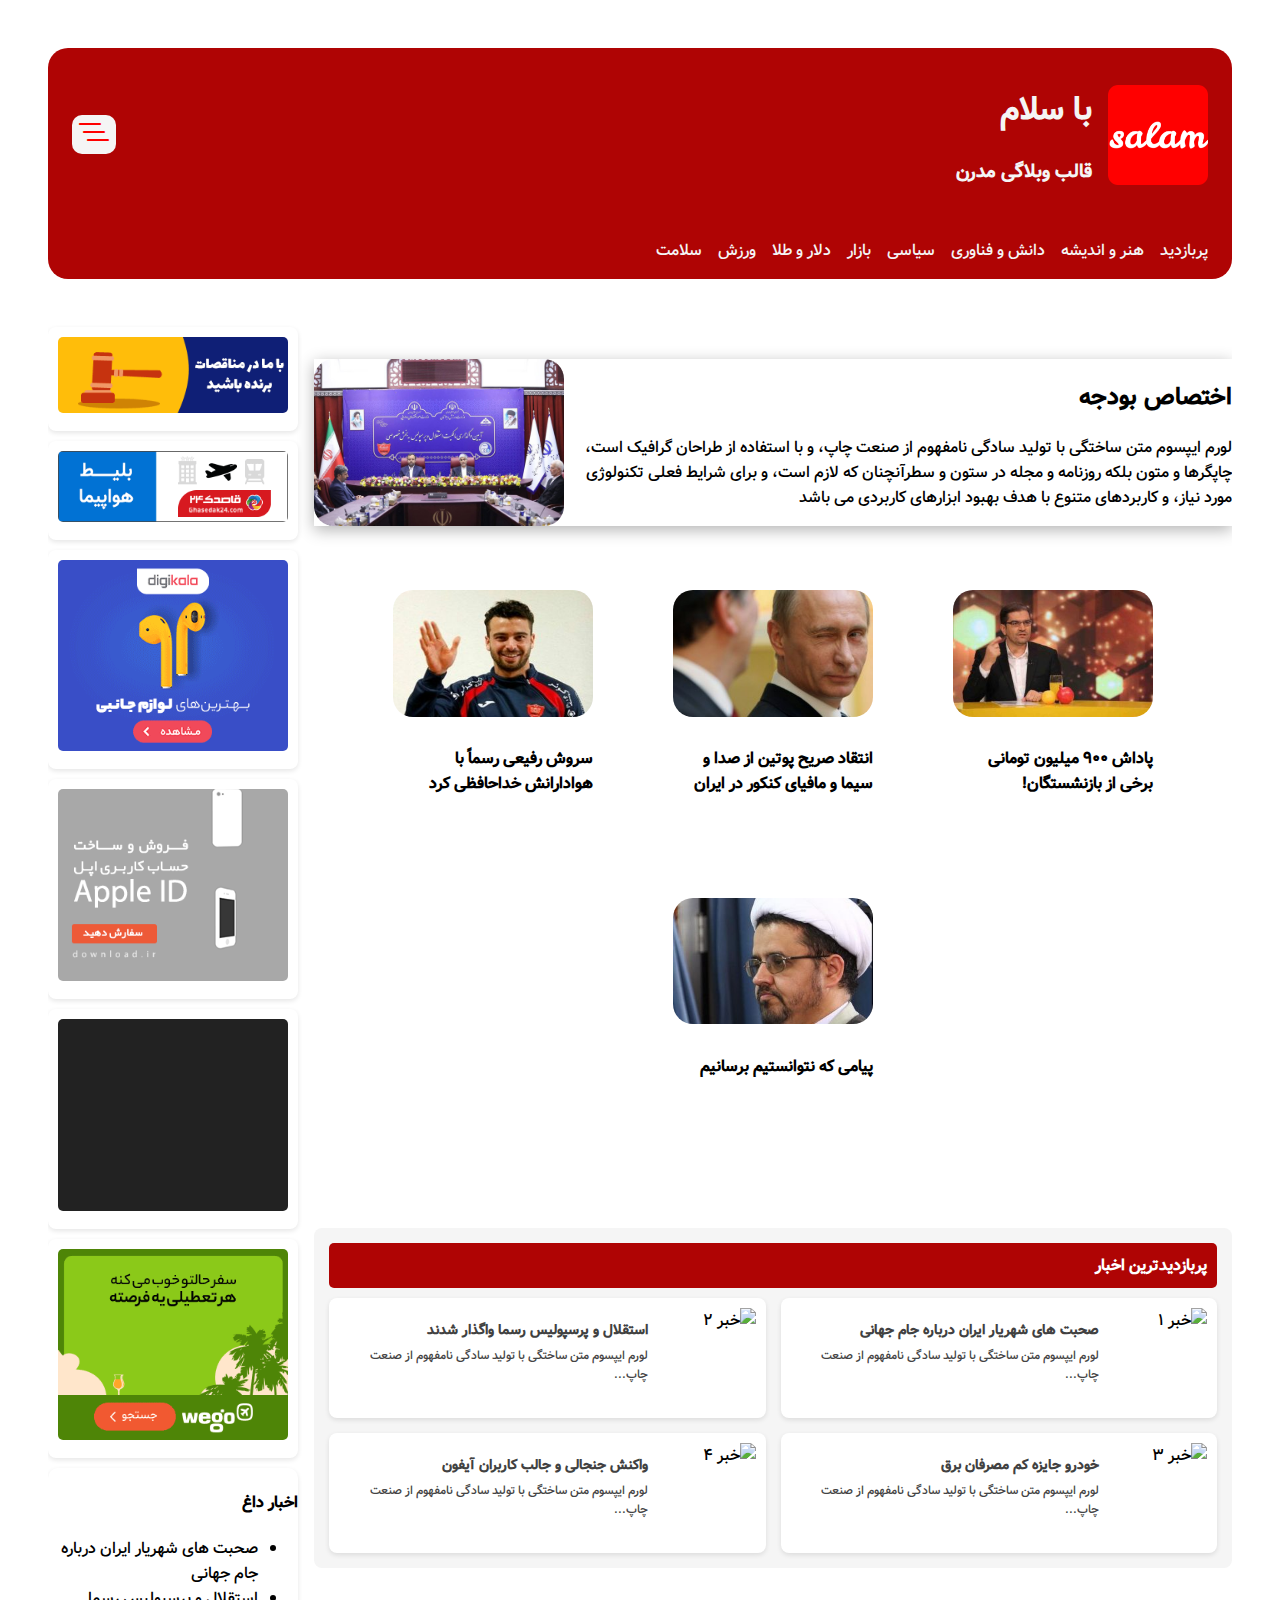
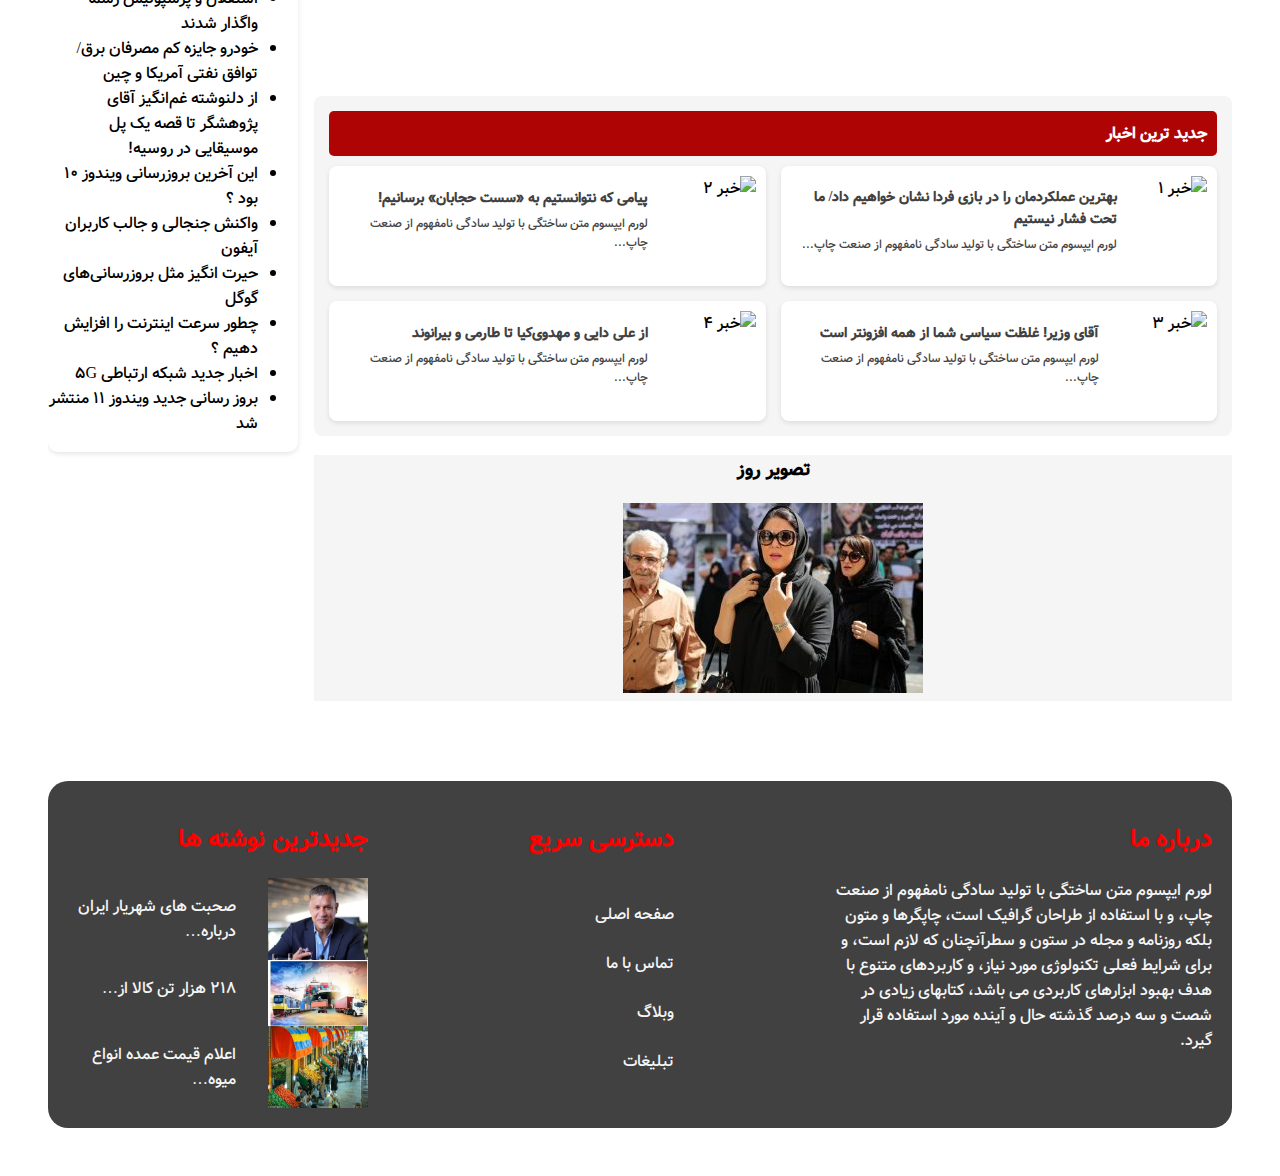
==== news.html @ 717f6d21 "news init" ====
<!DOCTYPE html>
<html lang="en">
<head>
    <meta charset="UTF-8">
    <meta name="viewport" content="width=device-width, initial-scale=1.0">
    <title>News</title>
    <link rel="stylesheet" href="./news.css">
    <link rel="stylesheet" href="./vazir/Vazir-Black.woff2">
    <link rel="stylesheet" href="./bootstrap-icons.css">
    

    <link rel="apple-touch-icon" sizes="180x180" href="./img/fav/apple-touch-icon.png">
    <link rel="icon" type="image/png" sizes="32x32" href="./img/fav/favicon-32x32.png">
    <link rel="icon" type="image/png" sizes="16x16" href="./img/fav/favicon-16x16.png">
    <link rel="manifest" href="./img/fav/site.webmanifest">
</head>
<body>



        <nav class="nav">
            <div class="nav-sec">
                <div class="nav-content">
                    <img src="./img/fav/android-chrome-192x192.png" alt="">
                    <div class="nav-title">
                        <h1>با سلام</h1>
                        <h3>قالب وبلاگی مدرن</h3>
    
                    </div>
                    
    
    
                </div>
               
                <div>
                    <button id="nav-btn" class="nav-btn">
                        <i class="bi bi-list-nested"></i>
                    </button>
                </div>
                
    
            </div>
    
            <div class="nav-sec2">
                <a href="./bazdid.html">پربازدید</a>
                <a href="">هنر و اندیشه</a>
                <a href="">دانش و فناوری</a>
                <a href="./siasi.html">سیاسی</a>
                <a href="">بازار</a>
                <a href="">دلار و طلا</a>
                <a href="./varzesh.html">ورزش</a>
                <a href="">سلامت</a>
    
            </div>
    
            
        </nav>
    
    
<div class="one">
    <div class="main">   
        <article>
            <div class="section-1"> 
                <div class="content">
                    <h2>اختصاص بودجه</h2>
                    <p>لورم ایپسوم متن ساختگی با تولید سادگی نامفهوم از صنعت چاپ، و با استفاده از طراحان گرافیک است، چاپگرها و متون بلکه روزنامه و مجله در ستون و سطرآنچنان که لازم است، و برای شرایط فعلی تکنولوژی مورد نیاز، و کاربردهای متنوع با هدف بهبود ابزارهای کاربردی می باشد</p>
                </div>
                <img src="./img/3.jpg" alt="">
                
            </div>
    
    
            <div class="section-2">
                <div>
                    <img src="./img/6.jpg" alt="">
                    <h4>پاداش ۹۰۰ میلیون تومانی برخی از بازنشستگان!</h4>
                </div>
                <div>
                    <img src="./img/7.jpg" alt="">
                    <h4>انتقاد صریح پوتین از صدا و سیما و مافیای کنکور در ایران</h4>
                </div>
                <div>
                    <img src="./img/8.jpg" alt="">
                    <h4>سروش رفیعی رسماً با هوادارانش خداحافظی کرد</h4>
    
                </div>
                <div>
                    <img src="./img/5.jpg" alt="">
                    <h4>پیامی که نتوانستیم برسانیم</h4>
                </div>
            </div>
    
        </article>



        <section class="news-section">
            <div class="news-header">پربازدیدترین اخبار</div>
            <div class="news-container">
                <div class="news-item">
                    <img src="image1.jpg" alt="خبر ۱">
                    <div class="news-content">
                        <h3>صحبت های شهریار ایران درباره جام جهانی</h3>
                        <p>لورم ایپسوم متن ساختگی با تولید سادگی نامفهوم از صنعت چاپ...</p>
                    </div>
                </div>
                <div class="news-item">
                    <img src="image2.jpg" alt="خبر ۲">
                    <div class="news-content">
                        <h3>استقلال و پرسپولیس رسما واگذار شدند</h3>
                        <p>لورم ایپسوم متن ساختگی با تولید سادگی نامفهوم از صنعت چاپ...</p>
                    </div>
                </div>
                <div class="news-item">
                    <img src="image3.jpg" alt="خبر ۳">
                    <div class="news-content">
                        <h3>خودرو جایزه کم مصرفان برق</h3>
                        <p>لورم ایپسوم متن ساختگی با تولید سادگی نامفهوم از صنعت چاپ...</p>
                    </div>
                </div>
                <div class="news-item">
                    <img src="image4.jpg" alt="خبر ۴">
                    <div class="news-content">
                        <h3>واکنش جنجالی و جالب کاربران آیفون</h3>
                        <p>لورم ایپسوم متن ساختگی با تولید سادگی نامفهوم از صنعت چاپ...</p>
                    </div>
                </div>
            </div>
        </section>



        
        <section class="news-section">
            <div class="news-header">جدید ترین اخبار</div>
            <div class="news-container">
                <div class="news-item">
                    <img src="image1.jpg" alt="خبر ۱">
                    <div class="news-content">
                        <h3>بهترین عملکرد‌مان را در بازی فردا نشان خواهیم داد/ ما تحت فشار نیستیم</h3>
                        <p>لورم ایپسوم متن ساختگی با تولید سادگی نامفهوم از صنعت چاپ...</p>
                    </div>
                </div>
                <div class="news-item">
                    <img src="image2.jpg" alt="خبر ۲">
                    <div class="news-content">
                        <h3>پیامی که نتوانستیم به «سست حجابان» برسانیم!</h3>
                        <p>لورم ایپسوم متن ساختگی با تولید سادگی نامفهوم از صنعت چاپ...</p>
                    </div>
                </div>
                <div class="news-item">
                    <img src="image3.jpg" alt="خبر ۳">
                    <div class="news-content">
                        <h3>آقای وزیر! غلظت سیاسی شما از همه افزونتر است</h3>
                        <p>لورم ایپسوم متن ساختگی با تولید سادگی نامفهوم از صنعت چاپ...</p>
                    </div>
                </div>
                <div class="news-item">
                    <img src="image4.jpg" alt="خبر ۴">
                    <div class="news-content">
                        <h3>از علی دایی و مهدوی‌کیا تا طارمی و بیرانوند </h3>
                        <p>لورم ایپسوم متن ساختگی با تولید سادگی نامفهوم از صنعت چاپ...</p>
                    </div>
                </div>
            </div>
        </section>



        <div class="last-container">
            <div class="img.contain">
                <h3>تصویر روز</h3>
            </div>

            <div>
                <img src="./img/77.jpg" alt="#">
            </div>

        </div>
    
    </div>






        
    <aside class="sidebar">
        <div class="ad">
            <img src="./img/ads2.gif" alt="">
        </div>
        <div class="ad">
            <img src="./img/ads4.gif" alt="تبلیغ 2">
        </div>
        <div class="ad">
            <img src="./img/ads5.gif" alt="تبلیغ 3">
        </div>
        <div class="ad">
            <img src="./img/ads6.gif" alt="تبلیغ 3">
        </div>
        <div class="ad">
            <img src="./img/ads7.gif" alt="تبلیغ 3">
        </div>
        <div class="ad">
            <img src="./img/ads8.gif" alt="تبلیغ 3">
        </div>




    <div class="hot-news">
        <div>
            <h4>اخبار داغ</h4>
        </div>
        <div>
            <ul>
                <li>صحبت های شهریار ایران درباره جام جهانی</li>
                <li>استقلال و پرسپولیس رسما واگذار شدند</li>
                <li>خودرو جایزه کم مصرفان برق/ توافق نفتی آمریکا و چین</li>
                <li>از دلنوشته غم‌انگیز آقای پژوهشگر تا قصه یک پل موسیقایی در روسیه!</li>
                <li>این آخرین بروزرسانی ویندوز ۱۰ بود ؟</li>
                <li>واکنش جنجالی و جالب کاربران آیفون</li>
                <li>حیرت انگیز مثل بروزرسانی‌های گوگل</li>
                <li>چطور سرعت اینترنت را افزایش دهیم ؟</li>
                <li>اخبار جدید شبکه ارتباطی 5G</li>
                <li>بروز رسانی جدید ویندوز ۱۱ منتشر شد</li>

            </ul>
        </div>
    </div>
   
</aside>

</div>



<footer>

    <div class="info">
        <h2>درباره ما</h2>
        <p>لورم ایپسوم متن ساختگی با تولید سادگی نامفهوم از صنعت چاپ، و با استفاده از طراحان گرافیک است، چاپگرها و متون بلکه روزنامه و مجله در ستون و سطرآنچنان که لازم است، و برای شرایط فعلی تکنولوژی مورد نیاز، و کاربردهای متنوع با هدف بهبود ابزارهای کاربردی می باشد، کتابهای زیادی در شصت و سه درصد گذشته حال و آینده مورد استفاده قرار گیرد.</p>
    </div>
    <div class="access">
        <h2>دسترسی سریع</h2>
        <a href="#">صفحه اصلی</a>
        <a href="#">تماس با ما</a>
        <a href="#">وبلاگ</a>
        <a href="#">تبلیغات</a>
    </div>
    <div class="content-footer">
        <h2>جدیدترین نوشته ها</h2>
        <div class="footer-img">
            <img src="./img/10.jpg" alt="1">
            <p>صحبت های شهریار ایران درباره…</p>
        </div>
        <div class="footer-img">
            <img src="./img/11.jpg" alt="2">
            <p>۲۱۸ هزار تن کالا از…</p>
        </div>
        <div class="footer-img">
            <img src="./img/12.jpg" alt="3">
            <p>اعلام قیمت عمده انواع میوه…</p>
        </div>
    </div>

</footer>



</body>
</html>
---- news.css ----
@font-face {
    font-family: "vazir";
    src: url("../fonts/vazir/Vazir-Medium-FD-WOL.woff") format("woff2"),

}


html,
body{
  overflow-x: hidden; 
  margin: 1.5rem;
  direction: rtl;
  font-family: "vazir";
}



* {
    text-decoration: none;
    box-sizing: border-box;
  }






.nav{
    display: flex;
    flex-direction: column;
    background-color: #AF0404;
    border-radius: 20px;

}

.nav-sec{
    display: flex;
    flex-direction: row;
    justify-content: space-between;
    align-items: center;
    margin: 1rem 1.5rem;
}

.nav-content{
    display: flex;
    gap: 1rem;
    align-items: center;
}

.nav-content img{
    width: 100px;
}

.nav-title{
    color: whitesmoke;

}

.nav-sec button{
    border: transparent;
    color: #FF0000;
    background-color: whitesmoke;
    font-size: 2rem;
    border-radius: 10px;
}

.nav-sec button:hover{
    background-color: #FF0000;
    color: #414141;
   
}


.nav-sec2{
    margin: 1rem 1.5rem;
    display: flex;
    gap: 1rem;
    

}

.nav-sec2 a{
    color: whitesmoke;
}

.nav-sec2 a:hover{
    color:#414141;

}


@media screen and (max-width:700px) {

    .nav-sec2{
        display: none;
    }
    
}


.section-1{
    display: flex;
    justify-content: space-between;
    margin-top: 5rem;
    box-shadow: 0px 4px 15px rgba(0, 0, 0, 0.3);

}

.section-1 img{
    min-width: 250px;
    width: 50%;
    border-radius: 20px;
}

@media screen and (max-width:700px) {
    .section-1{
        display: flex;
        flex-direction: column;
    }
    .section-1 img{
        width: 100%;
    }
    
}
.section-2{
    display: flex;
    justify-content: center;
    flex-wrap: wrap;
    gap: 5rem;
    margin-top: 4rem;
}

.section-2 h4{
    max-width:200px;

}

.section-2 img{
    width: 200px;
    border-radius: 20px;
}



.sidebar {
    width: 500px;
    display: flex;
    flex-direction: column;
    gap: 10px;    
    margin-top: 3rem;

}

.ad {
    background: #fff;
    padding: 10px;
    text-align: center;
    border-radius: 8px;
    box-shadow: 0 2px 5px rgba(0, 0, 0, 0.1);
}

.ad img {
    width: 100%;
    border-radius: 5px;
}

.one{
    display: flex;
    gap: 1rem;
    margin: 0;
    padding: 0;
}



.hot-news{
    box-shadow: 0 2px 5px rgba(0, 0, 0, 0.1);
    width: 250px;
    border-radius: 10px;

}

.news-section {
    width: 100%;
    background: whitesmoke;
    margin-top: 8rem;
    padding: 15px;
    border-radius: 8px;
}

.news-header {
    background:#AF0404;
    color: white;
    padding: 10px;
    text-align: right;
    font-weight: bold;
    border-radius: 5px;
}

.news-container {
    display: grid;
    grid-template-columns: repeat(2, 1fr);
    gap: 15px;
    margin-top: 10px;
}

.news-item {
    display: flex;
    background: white;
    padding: 10px;
    border-radius: 8px;
    box-shadow: 0 2px 5px rgba(0, 0, 0, 0.1);
    align-items: center;
}

.news-item img {
    width: 100px;
    height: 100px;
    object-fit: cover;
    border-radius: 5px;
    margin-left: 10px;
}

.news-content h3 {
    font-size: 14px;
    margin: 0;
    color: #414141;
}

.news-content p {
    font-size: 12px;
    color: #444444;
    margin-top: 5px;
}

.last-container{
    background-color: whitesmoke;
    text-align: center;
    
}

footer{
    margin-top: 5rem;
    background-color: #414141;
    border-radius: 20px;
    display: flex;
    justify-content: space-between;
    padding: 20px;
}
.footer-img img{
    width: 100px;
}


.info{
    width:33%;
}
.access{
    display: flex;
    flex-direction: column;
    gap: 1.5rem;
}
.access a{
    color: whitesmoke;
}
.access a:hover{
    color: #AF0404;
}

footer h2{
    color: #FF0000;
}
footer p{
    color:whitesmoke ;
}

.footer-img{
    width: 300px;
    display: flex;
    gap: 2rem;
}


@media screen and (max-width:700px){

    footer{
        display:inline-block;
    }

    .info{
        width:100%;
    }
    .content-footer{
        display: none;
    }
    
}
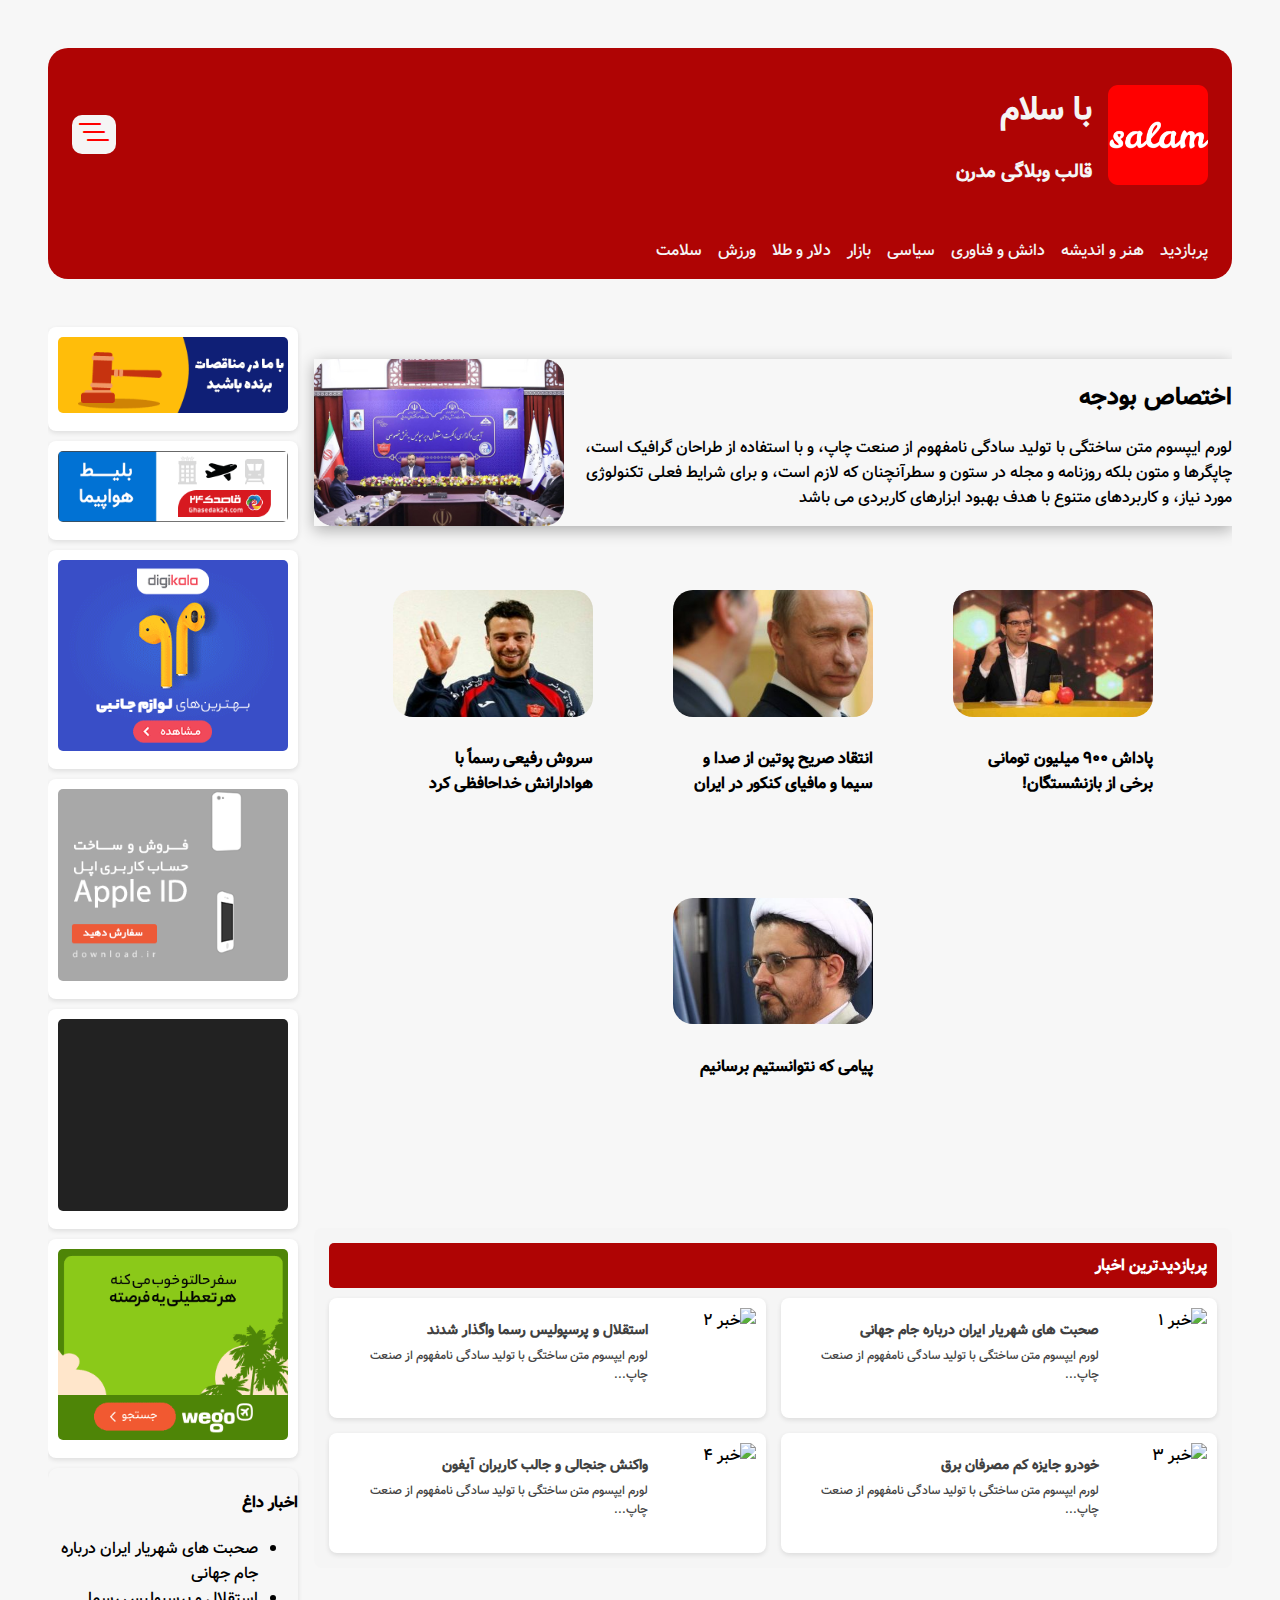
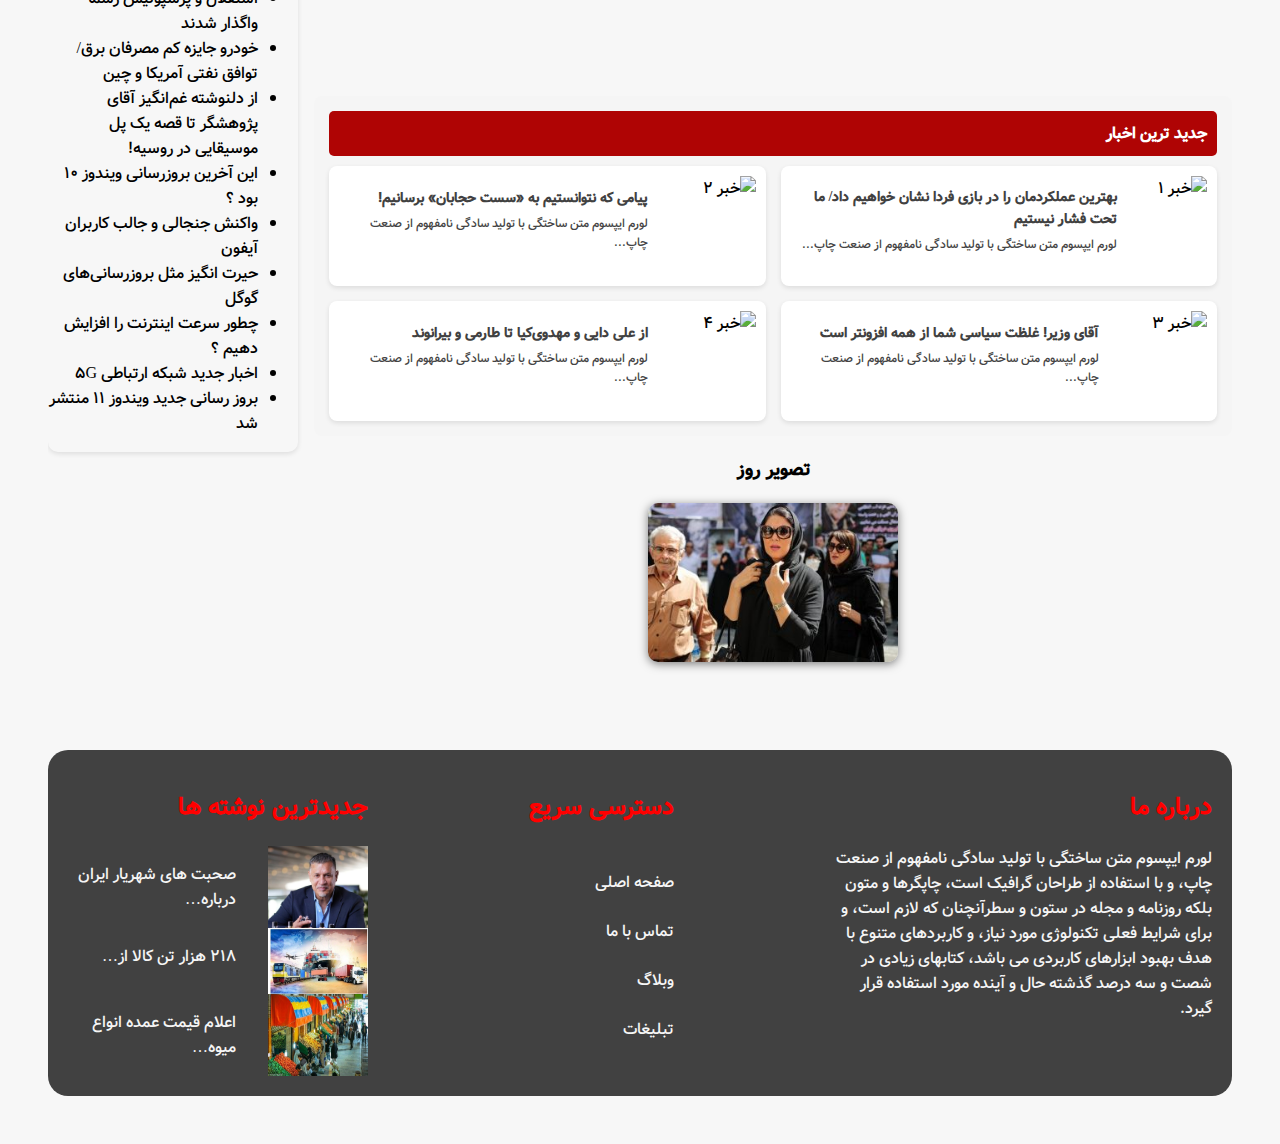
==== commit 84375379: "Add background color to body and enhance last-container styles" ====
--- a/news.html
+++ b/news.html
@@ -1,5 +1,6 @@
 <!DOCTYPE html>
 <html lang="en">
+
 <head>
     <meta charset="UTF-8">
     <meta name="viewport" content="width=device-width, initial-scale=1.0">
@@ -7,267 +8,274 @@
     <link rel="stylesheet" href="./news.css">
     <link rel="stylesheet" href="./vazir/Vazir-Black.woff2">
     <link rel="stylesheet" href="./bootstrap-icons.css">
-    
+
 
     <link rel="apple-touch-icon" sizes="180x180" href="./img/fav/apple-touch-icon.png">
     <link rel="icon" type="image/png" sizes="32x32" href="./img/fav/favicon-32x32.png">
     <link rel="icon" type="image/png" sizes="16x16" href="./img/fav/favicon-16x16.png">
     <link rel="manifest" href="./img/fav/site.webmanifest">
 </head>
+
 <body>
 
 
 
-        <nav class="nav">
-            <div class="nav-sec">
-                <div class="nav-content">
-                    <img src="./img/fav/android-chrome-192x192.png" alt="">
-                    <div class="nav-title">
-                        <h1>با سلام</h1>
-                        <h3>قالب وبلاگی مدرن</h3>
-    
-                    </div>
-                    
-    
-    
-                </div>
-               
+    <nav class="nav">
+        <div class="nav-sec">
+            <div class="nav-content">
+                <img src="./img/fav/android-chrome-192x192.png" alt="">
+                <div class="nav-title">
+                    <h1>با سلام</h1>
+                    <h3>قالب وبلاگی مدرن</h3>
+
+                </div>
+
+
+
+            </div>
+
+            <div>
+                <button id="nav-btn" class="nav-btn">
+                    <i class="bi bi-list-nested"></i>
+                </button>
+            </div>
+
+
+        </div>
+
+        <div class="nav-sec2">
+            <a href="./bazdid.html">پربازدید</a>
+            <a href="">هنر و اندیشه</a>
+            <a href="">دانش و فناوری</a>
+            <a href="./siasi.html">سیاسی</a>
+            <a href="">بازار</a>
+            <a href="">دلار و طلا</a>
+            <a href="./varzesh.html">ورزش</a>
+            <a href="">سلامت</a>
+
+        </div>
+
+
+    </nav>
+
+
+    <div class="one">
+        <div class="main">
+            <article>
+                <div class="section-1">
+                    <div class="content">
+                        <h2>اختصاص بودجه</h2>
+                        <p>لورم ایپسوم متن ساختگی با تولید سادگی نامفهوم از صنعت چاپ، و با استفاده از طراحان گرافیک است،
+                            چاپگرها و متون بلکه روزنامه و مجله در ستون و سطرآنچنان که لازم است، و برای شرایط فعلی
+                            تکنولوژی مورد نیاز، و کاربردهای متنوع با هدف بهبود ابزارهای کاربردی می باشد</p>
+                    </div>
+                    <img src="./img/3.jpg" alt="">
+
+                </div>
+
+
+                <div class="section-2">
+                    <div>
+                        <img src="./img/6.jpg" alt="">
+                        <h4>پاداش ۹۰۰ میلیون تومانی برخی از بازنشستگان!</h4>
+                    </div>
+                    <div>
+                        <img src="./img/7.jpg" alt="">
+                        <h4>انتقاد صریح پوتین از صدا و سیما و مافیای کنکور در ایران</h4>
+                    </div>
+                    <div>
+                        <img src="./img/8.jpg" alt="">
+                        <h4>سروش رفیعی رسماً با هوادارانش خداحافظی کرد</h4>
+
+                    </div>
+                    <div>
+                        <img src="./img/5.jpg" alt="">
+                        <h4>پیامی که نتوانستیم برسانیم</h4>
+                    </div>
+                </div>
+
+            </article>
+
+
+
+            <section class="news-section">
+                <div class="news-header">پربازدیدترین اخبار</div>
+                <div class="news-container">
+                    <div class="news-item">
+                        <img src="image1.jpg" alt="خبر ۱">
+                        <div class="news-content">
+                            <h3>صحبت های شهریار ایران درباره جام جهانی</h3>
+                            <p>لورم ایپسوم متن ساختگی با تولید سادگی نامفهوم از صنعت چاپ...</p>
+                        </div>
+                    </div>
+                    <div class="news-item">
+                        <img src="image2.jpg" alt="خبر ۲">
+                        <div class="news-content">
+                            <h3>استقلال و پرسپولیس رسما واگذار شدند</h3>
+                            <p>لورم ایپسوم متن ساختگی با تولید سادگی نامفهوم از صنعت چاپ...</p>
+                        </div>
+                    </div>
+                    <div class="news-item">
+                        <img src="image3.jpg" alt="خبر ۳">
+                        <div class="news-content">
+                            <h3>خودرو جایزه کم مصرفان برق</h3>
+                            <p>لورم ایپسوم متن ساختگی با تولید سادگی نامفهوم از صنعت چاپ...</p>
+                        </div>
+                    </div>
+                    <div class="news-item">
+                        <img src="image4.jpg" alt="خبر ۴">
+                        <div class="news-content">
+                            <h3>واکنش جنجالی و جالب کاربران آیفون</h3>
+                            <p>لورم ایپسوم متن ساختگی با تولید سادگی نامفهوم از صنعت چاپ...</p>
+                        </div>
+                    </div>
+                </div>
+            </section>
+
+
+
+
+            <section class="news-section">
+                <div class="news-header">جدید ترین اخبار</div>
+                <div class="news-container">
+                    <div class="news-item">
+                        <img src="image1.jpg" alt="خبر ۱">
+                        <div class="news-content">
+                            <h3>بهترین عملکرد‌مان را در بازی فردا نشان خواهیم داد/ ما تحت فشار نیستیم</h3>
+                            <p>لورم ایپسوم متن ساختگی با تولید سادگی نامفهوم از صنعت چاپ...</p>
+                        </div>
+                    </div>
+                    <div class="news-item">
+                        <img src="image2.jpg" alt="خبر ۲">
+                        <div class="news-content">
+                            <h3>پیامی که نتوانستیم به «سست حجابان» برسانیم!</h3>
+                            <p>لورم ایپسوم متن ساختگی با تولید سادگی نامفهوم از صنعت چاپ...</p>
+                        </div>
+                    </div>
+                    <div class="news-item">
+                        <img src="image3.jpg" alt="خبر ۳">
+                        <div class="news-content">
+                            <h3>آقای وزیر! غلظت سیاسی شما از همه افزونتر است</h3>
+                            <p>لورم ایپسوم متن ساختگی با تولید سادگی نامفهوم از صنعت چاپ...</p>
+                        </div>
+                    </div>
+                    <div class="news-item">
+                        <img src="image4.jpg" alt="خبر ۴">
+                        <div class="news-content">
+                            <h3>از علی دایی و مهدوی‌کیا تا طارمی و بیرانوند </h3>
+                            <p>لورم ایپسوم متن ساختگی با تولید سادگی نامفهوم از صنعت چاپ...</p>
+                        </div>
+                    </div>
+                </div>
+            </section>
+
+
+
+            <div class="last-container">
+                <div class="img.contain">
+                    <h3>تصویر روز</h3>
+                </div>
+
                 <div>
-                    <button id="nav-btn" class="nav-btn">
-                        <i class="bi bi-list-nested"></i>
-                    </button>
-                </div>
-                
-    
-            </div>
-    
-            <div class="nav-sec2">
-                <a href="./bazdid.html">پربازدید</a>
-                <a href="">هنر و اندیشه</a>
-                <a href="">دانش و فناوری</a>
-                <a href="./siasi.html">سیاسی</a>
-                <a href="">بازار</a>
-                <a href="">دلار و طلا</a>
-                <a href="./varzesh.html">ورزش</a>
-                <a href="">سلامت</a>
-    
-            </div>
-    
-            
-        </nav>
-    
-    
-<div class="one">
-    <div class="main">   
-        <article>
-            <div class="section-1"> 
-                <div class="content">
-                    <h2>اختصاص بودجه</h2>
-                    <p>لورم ایپسوم متن ساختگی با تولید سادگی نامفهوم از صنعت چاپ، و با استفاده از طراحان گرافیک است، چاپگرها و متون بلکه روزنامه و مجله در ستون و سطرآنچنان که لازم است، و برای شرایط فعلی تکنولوژی مورد نیاز، و کاربردهای متنوع با هدف بهبود ابزارهای کاربردی می باشد</p>
-                </div>
-                <img src="./img/3.jpg" alt="">
-                
-            </div>
-    
-    
-            <div class="section-2">
+                    <img src="./img/77.jpg" alt="#">
+                </div>
+
+            </div>
+
+        </div>
+
+
+
+
+
+
+
+        <aside class="sidebar">
+            <div class="ad">
+                <img src="./img/ads2.gif" alt="">
+            </div>
+            <div class="ad">
+                <img src="./img/ads4.gif" alt="تبلیغ 2">
+            </div>
+            <div class="ad">
+                <img src="./img/ads5.gif" alt="تبلیغ 3">
+            </div>
+            <div class="ad">
+                <img src="./img/ads6.gif" alt="تبلیغ 3">
+            </div>
+            <div class="ad">
+                <img src="./img/ads7.gif" alt="تبلیغ 3">
+            </div>
+            <div class="ad">
+                <img src="./img/ads8.gif" alt="تبلیغ 3">
+            </div>
+
+
+
+
+            <div class="hot-news">
                 <div>
-                    <img src="./img/6.jpg" alt="">
-                    <h4>پاداش ۹۰۰ میلیون تومانی برخی از بازنشستگان!</h4>
+                    <h4>اخبار داغ</h4>
                 </div>
                 <div>
-                    <img src="./img/7.jpg" alt="">
-                    <h4>انتقاد صریح پوتین از صدا و سیما و مافیای کنکور در ایران</h4>
-                </div>
-                <div>
-                    <img src="./img/8.jpg" alt="">
-                    <h4>سروش رفیعی رسماً با هوادارانش خداحافظی کرد</h4>
-    
-                </div>
-                <div>
-                    <img src="./img/5.jpg" alt="">
-                    <h4>پیامی که نتوانستیم برسانیم</h4>
-                </div>
-            </div>
-    
-        </article>
-
-
-
-        <section class="news-section">
-            <div class="news-header">پربازدیدترین اخبار</div>
-            <div class="news-container">
-                <div class="news-item">
-                    <img src="image1.jpg" alt="خبر ۱">
-                    <div class="news-content">
-                        <h3>صحبت های شهریار ایران درباره جام جهانی</h3>
-                        <p>لورم ایپسوم متن ساختگی با تولید سادگی نامفهوم از صنعت چاپ...</p>
-                    </div>
-                </div>
-                <div class="news-item">
-                    <img src="image2.jpg" alt="خبر ۲">
-                    <div class="news-content">
-                        <h3>استقلال و پرسپولیس رسما واگذار شدند</h3>
-                        <p>لورم ایپسوم متن ساختگی با تولید سادگی نامفهوم از صنعت چاپ...</p>
-                    </div>
-                </div>
-                <div class="news-item">
-                    <img src="image3.jpg" alt="خبر ۳">
-                    <div class="news-content">
-                        <h3>خودرو جایزه کم مصرفان برق</h3>
-                        <p>لورم ایپسوم متن ساختگی با تولید سادگی نامفهوم از صنعت چاپ...</p>
-                    </div>
-                </div>
-                <div class="news-item">
-                    <img src="image4.jpg" alt="خبر ۴">
-                    <div class="news-content">
-                        <h3>واکنش جنجالی و جالب کاربران آیفون</h3>
-                        <p>لورم ایپسوم متن ساختگی با تولید سادگی نامفهوم از صنعت چاپ...</p>
-                    </div>
-                </div>
-            </div>
-        </section>
-
-
-
-        
-        <section class="news-section">
-            <div class="news-header">جدید ترین اخبار</div>
-            <div class="news-container">
-                <div class="news-item">
-                    <img src="image1.jpg" alt="خبر ۱">
-                    <div class="news-content">
-                        <h3>بهترین عملکرد‌مان را در بازی فردا نشان خواهیم داد/ ما تحت فشار نیستیم</h3>
-                        <p>لورم ایپسوم متن ساختگی با تولید سادگی نامفهوم از صنعت چاپ...</p>
-                    </div>
-                </div>
-                <div class="news-item">
-                    <img src="image2.jpg" alt="خبر ۲">
-                    <div class="news-content">
-                        <h3>پیامی که نتوانستیم به «سست حجابان» برسانیم!</h3>
-                        <p>لورم ایپسوم متن ساختگی با تولید سادگی نامفهوم از صنعت چاپ...</p>
-                    </div>
-                </div>
-                <div class="news-item">
-                    <img src="image3.jpg" alt="خبر ۳">
-                    <div class="news-content">
-                        <h3>آقای وزیر! غلظت سیاسی شما از همه افزونتر است</h3>
-                        <p>لورم ایپسوم متن ساختگی با تولید سادگی نامفهوم از صنعت چاپ...</p>
-                    </div>
-                </div>
-                <div class="news-item">
-                    <img src="image4.jpg" alt="خبر ۴">
-                    <div class="news-content">
-                        <h3>از علی دایی و مهدوی‌کیا تا طارمی و بیرانوند </h3>
-                        <p>لورم ایپسوم متن ساختگی با تولید سادگی نامفهوم از صنعت چاپ...</p>
-                    </div>
-                </div>
-            </div>
-        </section>
-
-
-
-        <div class="last-container">
-            <div class="img.contain">
-                <h3>تصویر روز</h3>
-            </div>
-
-            <div>
-                <img src="./img/77.jpg" alt="#">
-            </div>
-
-        </div>
-    
+                    <ul>
+                        <li>صحبت های شهریار ایران درباره جام جهانی</li>
+                        <li>استقلال و پرسپولیس رسما واگذار شدند</li>
+                        <li>خودرو جایزه کم مصرفان برق/ توافق نفتی آمریکا و چین</li>
+                        <li>از دلنوشته غم‌انگیز آقای پژوهشگر تا قصه یک پل موسیقایی در روسیه!</li>
+                        <li>این آخرین بروزرسانی ویندوز ۱۰ بود ؟</li>
+                        <li>واکنش جنجالی و جالب کاربران آیفون</li>
+                        <li>حیرت انگیز مثل بروزرسانی‌های گوگل</li>
+                        <li>چطور سرعت اینترنت را افزایش دهیم ؟</li>
+                        <li>اخبار جدید شبکه ارتباطی 5G</li>
+                        <li>بروز رسانی جدید ویندوز ۱۱ منتشر شد</li>
+
+                    </ul>
+                </div>
+            </div>
+
+        </aside>
+
     </div>
 
 
 
-
-
-
-        
-    <aside class="sidebar">
-        <div class="ad">
-            <img src="./img/ads2.gif" alt="">
-        </div>
-        <div class="ad">
-            <img src="./img/ads4.gif" alt="تبلیغ 2">
-        </div>
-        <div class="ad">
-            <img src="./img/ads5.gif" alt="تبلیغ 3">
-        </div>
-        <div class="ad">
-            <img src="./img/ads6.gif" alt="تبلیغ 3">
-        </div>
-        <div class="ad">
-            <img src="./img/ads7.gif" alt="تبلیغ 3">
-        </div>
-        <div class="ad">
-            <img src="./img/ads8.gif" alt="تبلیغ 3">
-        </div>
-
-
-
-
-    <div class="hot-news">
-        <div>
-            <h4>اخبار داغ</h4>
-        </div>
-        <div>
-            <ul>
-                <li>صحبت های شهریار ایران درباره جام جهانی</li>
-                <li>استقلال و پرسپولیس رسما واگذار شدند</li>
-                <li>خودرو جایزه کم مصرفان برق/ توافق نفتی آمریکا و چین</li>
-                <li>از دلنوشته غم‌انگیز آقای پژوهشگر تا قصه یک پل موسیقایی در روسیه!</li>
-                <li>این آخرین بروزرسانی ویندوز ۱۰ بود ؟</li>
-                <li>واکنش جنجالی و جالب کاربران آیفون</li>
-                <li>حیرت انگیز مثل بروزرسانی‌های گوگل</li>
-                <li>چطور سرعت اینترنت را افزایش دهیم ؟</li>
-                <li>اخبار جدید شبکه ارتباطی 5G</li>
-                <li>بروز رسانی جدید ویندوز ۱۱ منتشر شد</li>
-
-            </ul>
-        </div>
-    </div>
-   
-</aside>
-
-</div>
-
-
-
-<footer>
-
-    <div class="info">
-        <h2>درباره ما</h2>
-        <p>لورم ایپسوم متن ساختگی با تولید سادگی نامفهوم از صنعت چاپ، و با استفاده از طراحان گرافیک است، چاپگرها و متون بلکه روزنامه و مجله در ستون و سطرآنچنان که لازم است، و برای شرایط فعلی تکنولوژی مورد نیاز، و کاربردهای متنوع با هدف بهبود ابزارهای کاربردی می باشد، کتابهای زیادی در شصت و سه درصد گذشته حال و آینده مورد استفاده قرار گیرد.</p>
-    </div>
-    <div class="access">
-        <h2>دسترسی سریع</h2>
-        <a href="#">صفحه اصلی</a>
-        <a href="#">تماس با ما</a>
-        <a href="#">وبلاگ</a>
-        <a href="#">تبلیغات</a>
-    </div>
-    <div class="content-footer">
-        <h2>جدیدترین نوشته ها</h2>
-        <div class="footer-img">
-            <img src="./img/10.jpg" alt="1">
-            <p>صحبت های شهریار ایران درباره…</p>
-        </div>
-        <div class="footer-img">
-            <img src="./img/11.jpg" alt="2">
-            <p>۲۱۸ هزار تن کالا از…</p>
-        </div>
-        <div class="footer-img">
-            <img src="./img/12.jpg" alt="3">
-            <p>اعلام قیمت عمده انواع میوه…</p>
-        </div>
-    </div>
-
-</footer>
+    <footer>
+
+        <div class="info">
+            <h2>درباره ما</h2>
+            <p>لورم ایپسوم متن ساختگی با تولید سادگی نامفهوم از صنعت چاپ، و با استفاده از طراحان گرافیک است، چاپگرها و
+                متون بلکه روزنامه و مجله در ستون و سطرآنچنان که لازم است، و برای شرایط فعلی تکنولوژی مورد نیاز، و
+                کاربردهای متنوع با هدف بهبود ابزارهای کاربردی می باشد، کتابهای زیادی در شصت و سه درصد گذشته حال و آینده
+                مورد استفاده قرار گیرد.</p>
+        </div>
+        <div class="access">
+            <h2>دسترسی سریع</h2>
+            <a href="#">صفحه اصلی</a>
+            <a href="#">تماس با ما</a>
+            <a href="#">وبلاگ</a>
+            <a href="#">تبلیغات</a>
+        </div>
+        <div class="content-footer">
+            <h2>جدیدترین نوشته ها</h2>
+            <div class="footer-img">
+                <img src="./img/10.jpg" alt="1">
+                <p>صحبت های شهریار ایران درباره…</p>
+            </div>
+            <div class="footer-img">
+                <img src="./img/11.jpg" alt="2">
+                <p>۲۱۸ هزار تن کالا از…</p>
+            </div>
+            <div class="footer-img">
+                <img src="./img/12.jpg" alt="3">
+                <p>اعلام قیمت عمده انواع میوه…</p>
+            </div>
+        </div>
+
+    </footer>
 
 
 
 </body>
+
 </html>--- a/news.css
+++ b/news.css
@@ -12,6 +12,7 @@
   margin: 1.5rem;
   direction: rtl;
   font-family: "vazir";
+  background-color: #f7f7f7;
 }
 
 
@@ -235,9 +236,16 @@
 }
 
 .last-container{
-    background-color: whitesmoke;
     text-align: center;
-    
+    border-radius: 10px;
+}
+.last-container img{
+    min-width: 150px;
+    max-width: 250px;
+    object-fit: cover;
+    border-radius: 10px;
+    box-shadow: 0 2px 10px rgba(0, 0, 0, 0.5);
+
 }
 
 footer{
